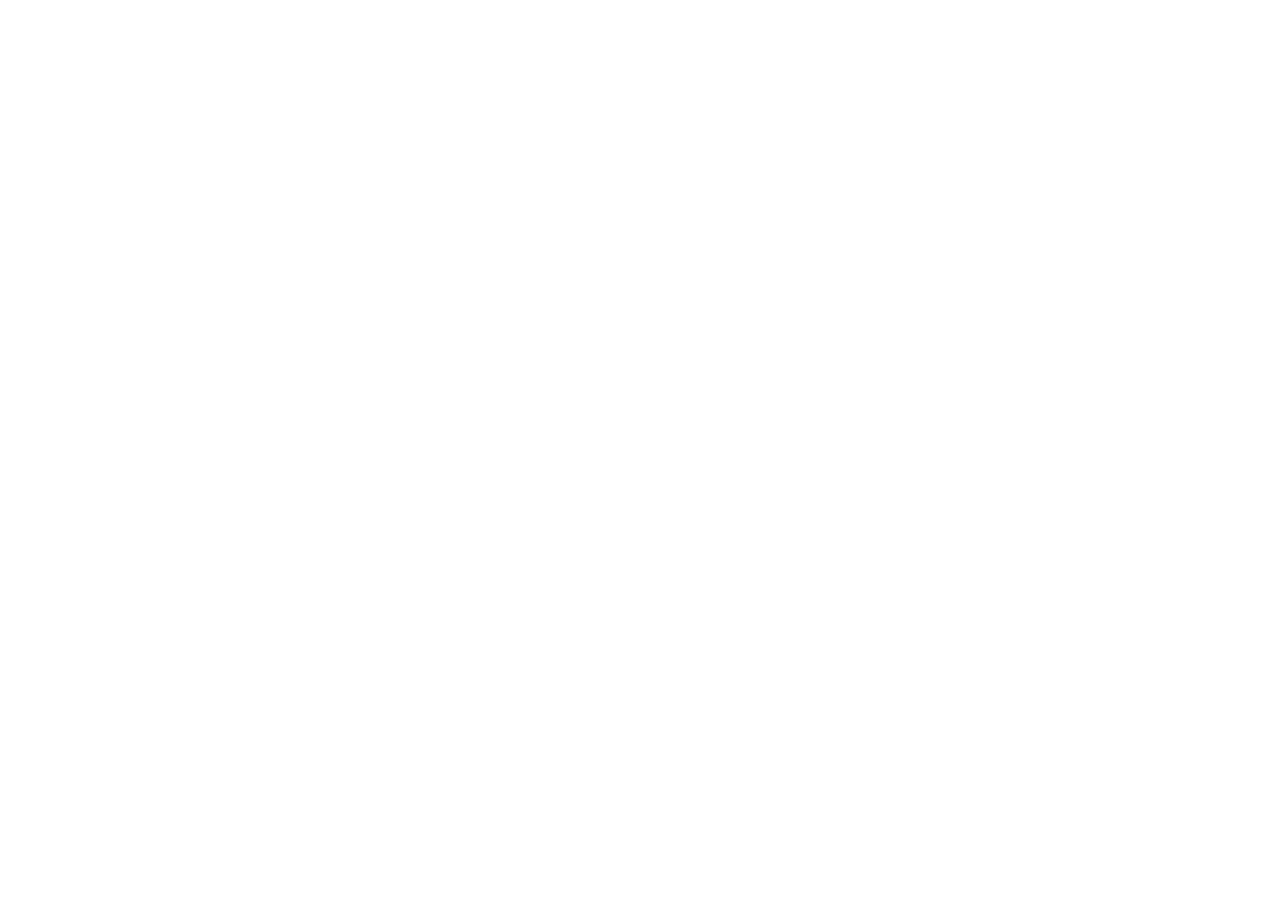
==== DWA11/index.html @ 05285ffa "DWA11" ====
<!DOCTYPE html>
<html lang="en">
<head>
    <meta charset="UTF-8">
    <meta name="viewport" content="width=device-width, initial-scale=1.0">
    <title>Document</title>
    <script src="./scripts.js" defer type="module"></script>
</head>
<body>
    
</body>
</html>
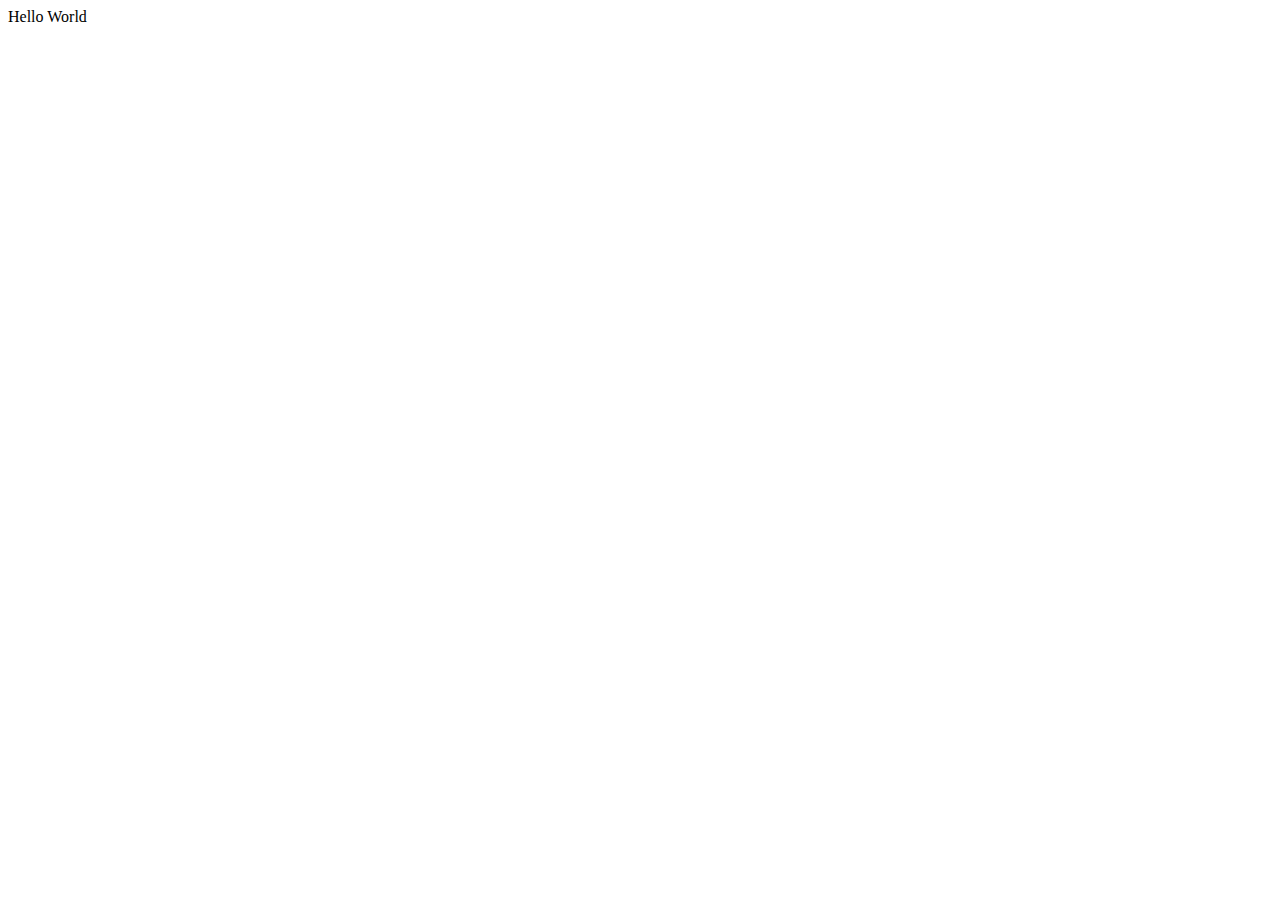
==== commit e720e97d: "fixed code" ====
--- a/DWA11/index.html
+++ b/DWA11/index.html
@@ -7,6 +7,6 @@
     <script src="./scripts.js" defer type="module"></script>
 </head>
 <body>
-    
+    <div>Hello World</div>
 </body>
 </html>